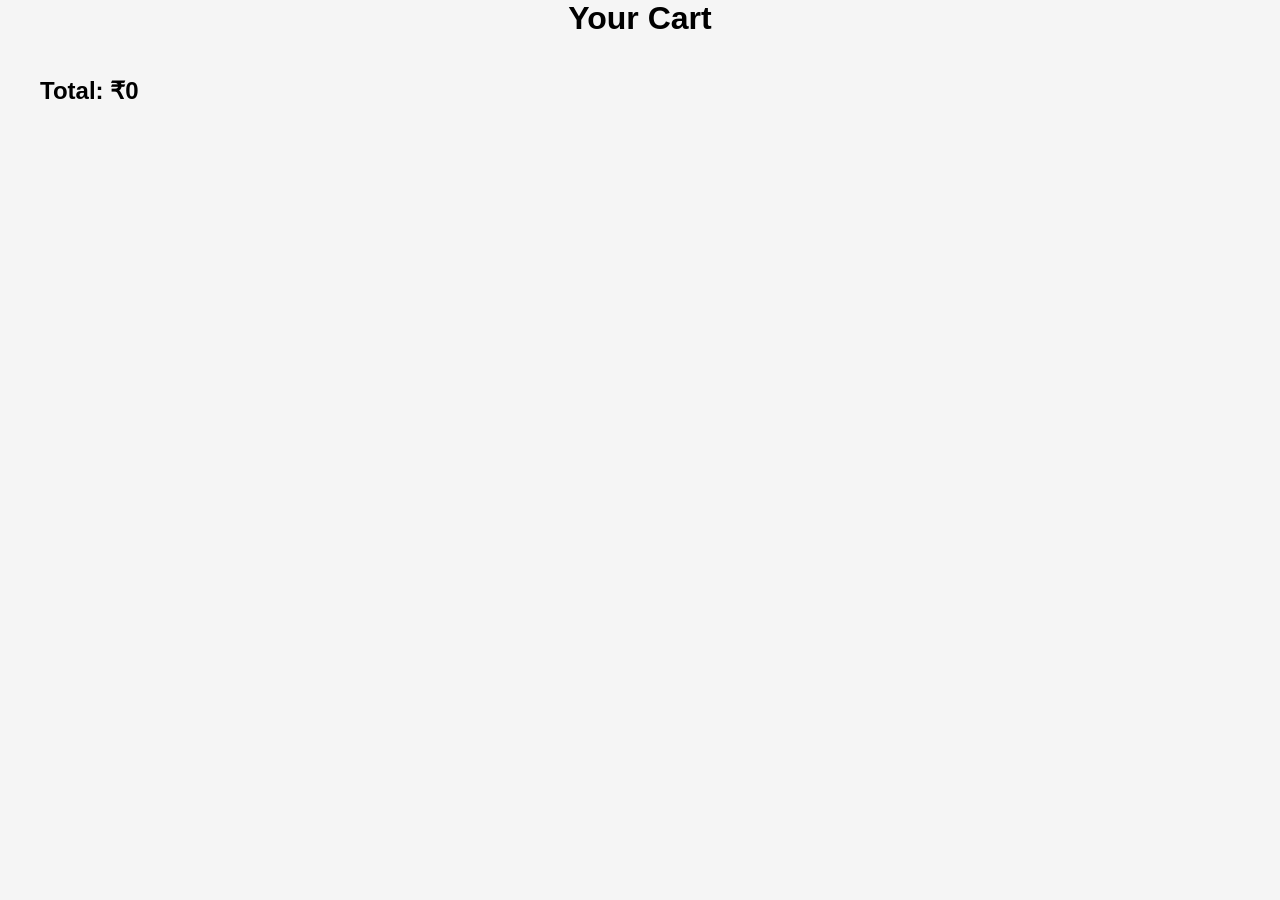
==== cart.html @ 1a92a4ae "Add files via upload" ====
<!DOCTYPE html>
<html>

<head>

<title>Your Cart</title>

<link rel="stylesheet" href="css/style.css">

</head>

<body>

<h1 style="text-align:center">Your Cart</h1>

<div id="cart-items" style="padding:40px;"></div>

<script>

let cart = JSON.parse(localStorage.getItem("cart")) || [];

const container = document.getElementById("cart-items");

let total = 0;

cart.forEach((item,index)=>{

total += item.price;

const div = document.createElement("div");

div.innerHTML = `

<h3>${item.name}</h3>

<p>₹${item.price}</p>

<button onclick="removeItem(${index})">Remove</button>

<hr>

`;

container.appendChild(div);

});

const totalDiv = document.createElement("h2");

totalDiv.innerText = "Total: ₹" + total;

container.appendChild(totalDiv);

function removeItem(i){

cart.splice(i,1);

localStorage.setItem("cart",JSON.stringify(cart));

location.reload();

}

</script>

</body>

</html>
---- css/style.css ----
*{
margin:0;
padding:0;
box-sizing:border-box;
font-family:Arial;
}

body{
background:#f5f5f5;
}

/* top bar */

.top-bar{
background:black;
color:white;
text-align:center;
padding:8px;
font-size:14px;
}

/* navbar */

.navbar{
display:flex;
align-items:center;
justify-content:space-between;
padding:15px 40px;
background:white;
border-bottom:1px solid #ddd;
}

.logo img{
height:50px;
}

/* nav links */

.nav-links a{
margin:0 15px;
text-decoration:none;
color:black;
font-weight:bold;
}

.nav-links a:hover{
color:red;
}

/* search */

.nav-right input{
padding:8px;
border:1px solid #ccc;
border-radius:4px;
}

/* banner */

.banner{
position:relative;
width:100%;
height:450px;
}

.banner img{
width:100%;
height:100%;
object-fit:cover;
}

/* banner text */

.banner-text{
position:absolute;
top:50%;
left:50%;
transform:translate(-50%,-50%);
color:white;
text-align:center;
}

.banner-text h1{
font-size:55px;
margin-bottom:10px;
}

.banner-text p{
font-size:20px;
margin-bottom:20px;
}

.banner-text button{
background:red;
color:white;
border:none;
padding:12px 25px;
font-size:16px;
cursor:pointer;
border-radius:5px;
}

/* category section */

.categories{
padding:40px;
text-align:center;
}

.category-grid{
display:grid;
grid-template-columns:repeat(auto-fit,minmax(250px,1fr));
gap:20px;
margin-top:30px;
}

.category-card{
background:white;
border-radius:10px;
overflow:hidden;
box-shadow:0 3px 12px rgba(0,0,0,0.1);
transition:0.3s;
}

.category-card:hover{
transform:scale(1.05);
}

.category-card img{
width:100%;
height:250px;
object-fit:cover;
}

.category-card h3{
padding:15px;
}

/* products */

.products{
padding:40px;
text-align:center;
}

.product-grid{
display:grid;
grid-template-columns:repeat(auto-fit,minmax(200px,1fr));
gap:20px;
margin-top:30px;
}

.product-card{
background:white;
padding:15px;
border-radius:8px;
box-shadow:0 2px 10px rgba(0,0,0,0.1);
}

.product-card img{
width:100%;
height:220px;
object-fit:cover;
border-radius:5px;
}

.product-card h3{
margin:10px 0;
}

.product-card button{
background:black;
color:white;
border:none;
padding:10px;
width:100%;
cursor:pointer;
border-radius:5px;
}
.product-page{

display:flex;
gap:40px;
padding:40px;

}

.product-page img{

width:400px;
border-radius:10px;

}

.product-info{

display:flex;
flex-direction:column;
gap:20px;

}

.product-info button{

padding:12px;
background:black;
color:white;
border:none;
cursor:pointer;
width:200px;

}
.auth-container{

width:300px;
margin:100px auto;
display:flex;
flex-direction:column;
gap:15px;
text-align:center;

}

.auth-container input{

padding:10px;
border:1px solid #ccc;

}

.auth-container button{

padding:10px;
background:black;
color:white;
border:none;
cursor:pointer;

}
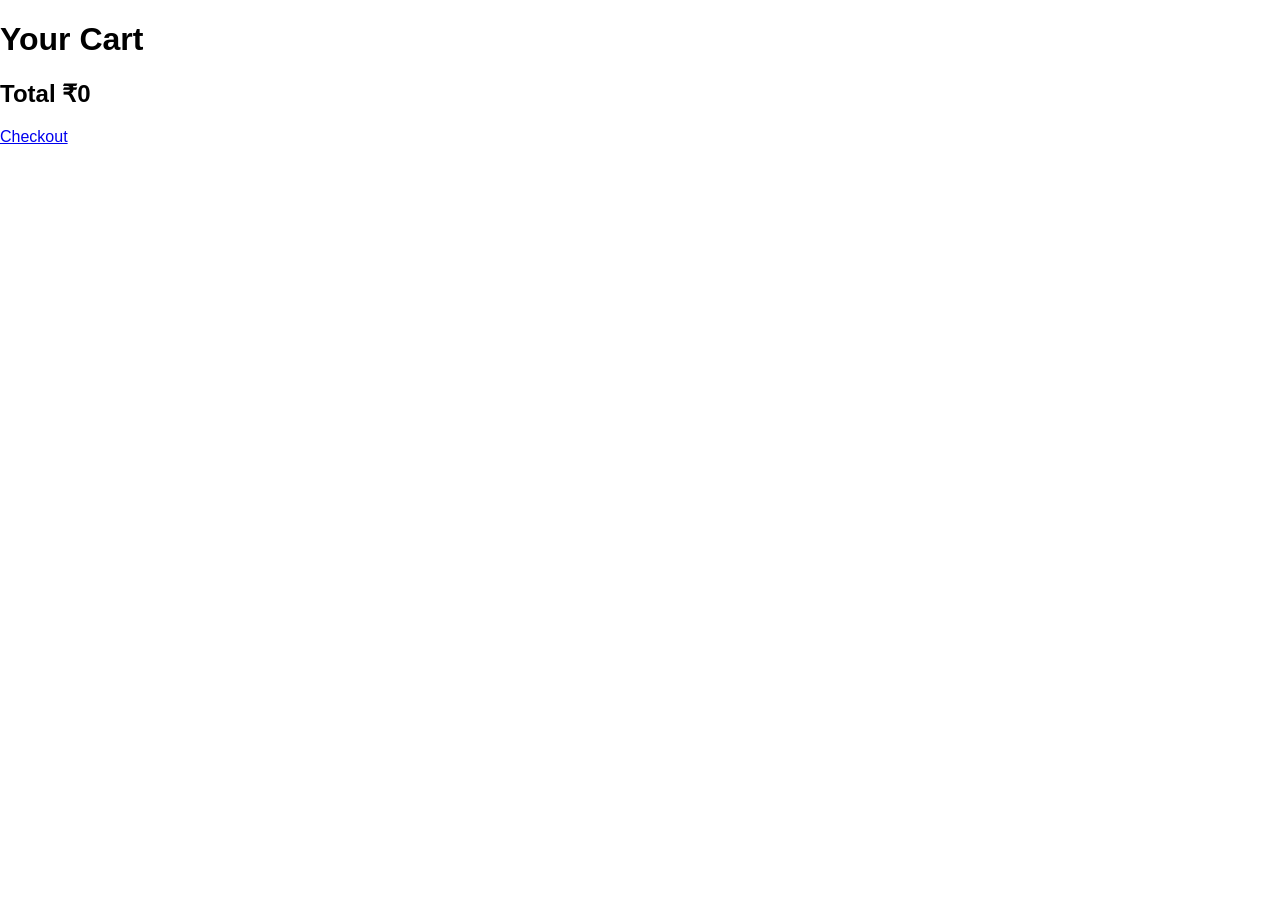
==== commit 68937c24: "Add files via upload" ====
--- a/cart.html
+++ b/cart.html
@@ -2,67 +2,45 @@
 <html>
 
 <head>
-
-<title>Your Cart</title>
-
+<title>Cart</title>
 <link rel="stylesheet" href="css/style.css">
-
 </head>
 
 <body>
 
-<h1 style="text-align:center">Your Cart</h1>
+<h1>Your Cart</h1>
 
-<div id="cart-items" style="padding:40px;"></div>
+<div id="cart"></div>
+
+<a href="checkout.html">Checkout</a>
 
 <script>
 
-let cart = JSON.parse(localStorage.getItem("cart")) || [];
+const cart=JSON.parse(localStorage.getItem("cart"))||[];
 
-const container = document.getElementById("cart-items");
+const container=document.getElementById("cart");
 
-let total = 0;
+let total=0;
 
-cart.forEach((item,index)=>{
+cart.forEach(item=>{
 
-total += item.price;
+total+=item.price;
 
-const div = document.createElement("div");
-
-div.innerHTML = `
+container.innerHTML+=`
 
 <h3>${item.name}</h3>
 
 <p>₹${item.price}</p>
 
-<button onclick="removeItem(${index})">Remove</button>
-
 <hr>
 
 `;
 
-container.appendChild(div);
-
 });
 
-const totalDiv = document.createElement("h2");
-
-totalDiv.innerText = "Total: ₹" + total;
-
-container.appendChild(totalDiv);
-
-function removeItem(i){
-
-cart.splice(i,1);
-
-localStorage.setItem("cart",JSON.stringify(cart));
-
-location.reload();
-
-}
+container.innerHTML+=`<h2>Total ₹${total}</h2>`;
 
 </script>
 
 </body>
-
 </html>
--- a/css/style.css
+++ b/css/style.css
@@ -1,239 +1,111 @@
-*{
+body{
+
 margin:0;
-padding:0;
-box-sizing:border-box;
 font-family:Arial;
+
 }
 
-body{
-background:#f5f5f5;
-}
+.top-bar{
 
-/* top bar */
-
-.top-bar{
 background:black;
 color:white;
 text-align:center;
 padding:8px;
-font-size:14px;
+
 }
 
-/* navbar */
+.navbar{
 
-.navbar{
 display:flex;
+justify-content:space-between;
 align-items:center;
-justify-content:space-between;
-padding:15px 40px;
+padding:10px 20px;
 background:white;
-border-bottom:1px solid #ddd;
+border-bottom:1px solid #eee;
+
 }
 
 .logo img{
-height:50px;
+
+height:40px;
+
 }
 
-/* nav links */
+.nav-links a{
 
-.nav-links a{
-margin:0 15px;
-text-decoration:none;
-color:black;
-font-weight:bold;
+margin:0 10px;
+cursor:pointer;
+
 }
 
-.nav-links a:hover{
-color:red;
+.nav-right{
+
+display:flex;
+gap:10px;
+
 }
 
-/* search */
+.banner{
 
-.nav-right input{
-padding:8px;
-border:1px solid #ccc;
-border-radius:4px;
-}
+position:relative;
 
-/* banner */
-
-.banner{
-position:relative;
-width:100%;
-height:450px;
 }
 
 .banner img{
+
 width:100%;
-height:100%;
+height:350px;
 object-fit:cover;
+
 }
 
-/* banner text */
+.banner-text{
 
-.banner-text{
 position:absolute;
 top:50%;
 left:50%;
 transform:translate(-50%,-50%);
 color:white;
 text-align:center;
+
 }
 
-.banner-text h1{
-font-size:55px;
-margin-bottom:10px;
-}
+.products{
 
-.banner-text p{
-font-size:20px;
-margin-bottom:20px;
-}
+padding:40px;
 
-.banner-text button{
-background:red;
-color:white;
-border:none;
-padding:12px 25px;
-font-size:16px;
-cursor:pointer;
-border-radius:5px;
-}
-
-/* category section */
-
-.categories{
-padding:40px;
-text-align:center;
-}
-
-.category-grid{
-display:grid;
-grid-template-columns:repeat(auto-fit,minmax(250px,1fr));
-gap:20px;
-margin-top:30px;
-}
-
-.category-card{
-background:white;
-border-radius:10px;
-overflow:hidden;
-box-shadow:0 3px 12px rgba(0,0,0,0.1);
-transition:0.3s;
-}
-
-.category-card:hover{
-transform:scale(1.05);
-}
-
-.category-card img{
-width:100%;
-height:250px;
-object-fit:cover;
-}
-
-.category-card h3{
-padding:15px;
-}
-
-/* products */
-
-.products{
-padding:40px;
-text-align:center;
 }
 
 .product-grid{
+
 display:grid;
 grid-template-columns:repeat(auto-fit,minmax(200px,1fr));
 gap:20px;
-margin-top:30px;
+
 }
 
 .product-card{
-background:white;
-padding:15px;
-border-radius:8px;
-box-shadow:0 2px 10px rgba(0,0,0,0.1);
+
+border:1px solid #eee;
+padding:10px;
+text-align:center;
+
 }
 
 .product-card img{
+
 width:100%;
-height:220px;
+height:200px;
 object-fit:cover;
-border-radius:5px;
-}
 
-.product-card h3{
-margin:10px 0;
 }
 
 .product-card button{
+
 background:black;
 color:white;
 border:none;
 padding:10px;
-width:100%;
-cursor:pointer;
-border-radius:5px;
-}
-.product-page{
-
-display:flex;
-gap:40px;
-padding:40px;
-
-}
-
-.product-page img{
-
-width:400px;
-border-radius:10px;
-
-}
-
-.product-info{
-
-display:flex;
-flex-direction:column;
-gap:20px;
-
-}
-
-.product-info button{
-
-padding:12px;
-background:black;
-color:white;
-border:none;
-cursor:pointer;
-width:200px;
-
-}
-.auth-container{
-
-width:300px;
-margin:100px auto;
-display:flex;
-flex-direction:column;
-gap:15px;
-text-align:center;
-
-}
-
-.auth-container input{
-
-padding:10px;
-border:1px solid #ccc;
-
-}
-
-.auth-container button{
-
-padding:10px;
-background:black;
-color:white;
-border:none;
 cursor:pointer;
 
 }
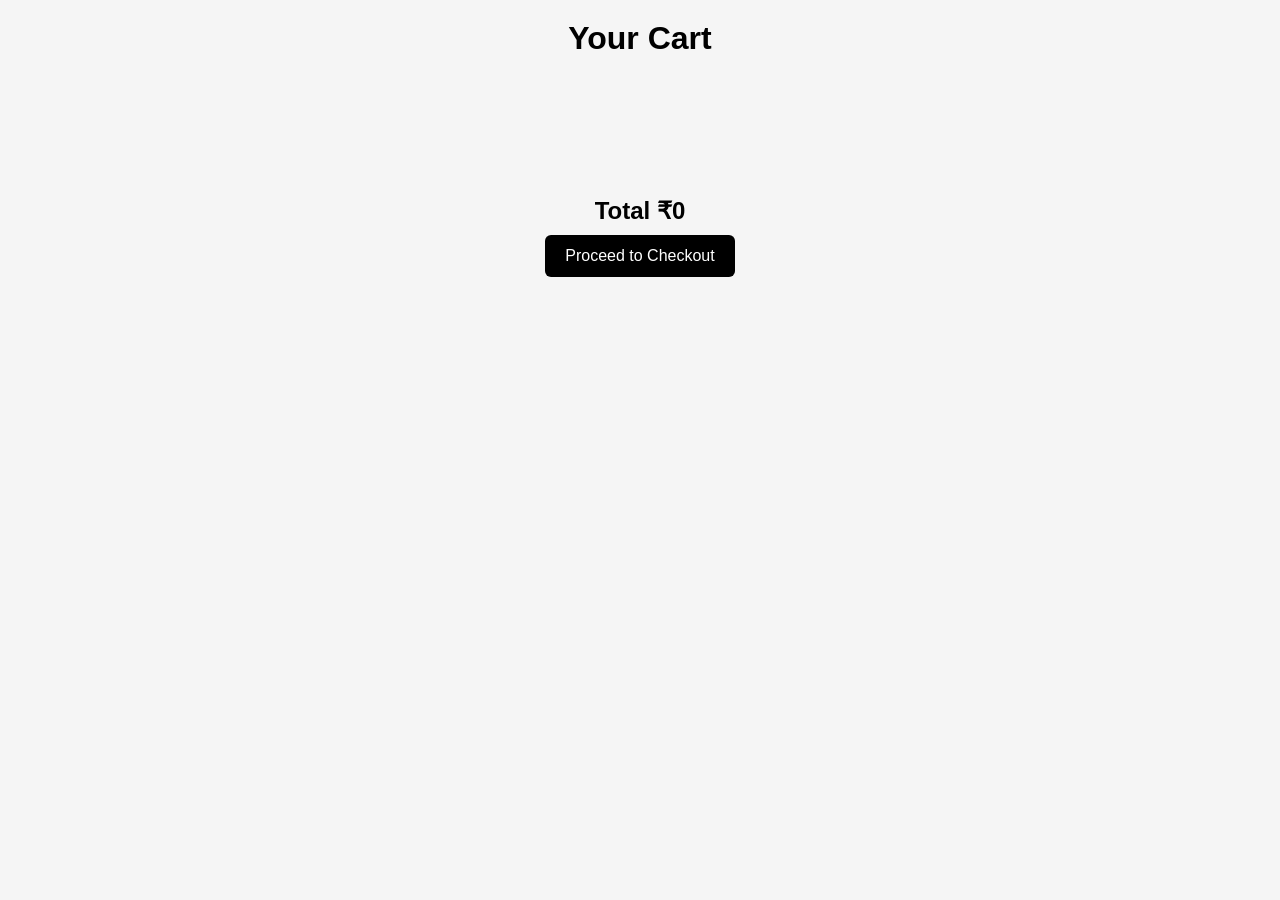
==== commit 3305ef75: "Add files via upload" ====
--- a/cart.html
+++ b/cart.html
@@ -1,46 +1,122 @@
 <!DOCTYPE html>
-<html>
+<html lang="en">
 
 <head>
-<title>Cart</title>
+
+<meta charset="UTF-8">
+<title>Your Cart</title>
+
+<meta name="viewport" content="width=device-width, initial-scale=1">
+
 <link rel="stylesheet" href="css/style.css">
+
 </head>
 
 <body>
 
-<h1>Your Cart</h1>
+<h1 style="text-align:center;margin-top:20px;">Your Cart</h1>
 
-<div id="cart"></div>
+<div id="cart" class="cart-container"></div>
 
-<a href="checkout.html">Checkout</a>
+<div class="cart-summary">
+
+<h2 id="total"></h2>
+
+<a href="checkout.html" class="checkout-btn">Proceed to Checkout</a>
+
+</div>
+
 
 <script>
 
-const cart=JSON.parse(localStorage.getItem("cart"))||[];
+let cart = JSON.parse(localStorage.getItem("cart")) || [];
 
-const container=document.getElementById("cart");
+const container = document.getElementById("cart");
+const totalElement = document.getElementById("total");
 
-let total=0;
 
-cart.forEach(item=>{
+function renderCart(){
 
-total+=item.price;
+container.innerHTML = "";
 
-container.innerHTML+=`
+let total = 0;
+
+cart.forEach((item,index)=>{
+
+total += item.price;
+
+container.innerHTML += `
+
+<div class="cart-item">
+
+<img src="${item.image}">
+
+<div class="cart-info">
 
 <h3>${item.name}</h3>
 
 <p>₹${item.price}</p>
 
-<hr>
+<div class="qty-controls">
+
+<button onclick="decreaseQty(${index})">-</button>
+
+<span>1</span>
+
+<button onclick="increaseQty(${index})">+</button>
+
+</div>
+
+<button class="remove-btn" onclick="removeItem(${index})">
+Remove
+</button>
+
+</div>
+
+</div>
 
 `;
 
 });
 
-container.innerHTML+=`<h2>Total ₹${total}</h2>`;
+totalElement.textContent = "Total ₹" + total;
+
+localStorage.setItem("cart",JSON.stringify(cart));
+
+}
+
+
+function removeItem(index){
+
+cart.splice(index,1);
+
+renderCart();
+
+}
+
+
+function increaseQty(index){
+
+cart.push(cart[index]);
+
+renderCart();
+
+}
+
+
+function decreaseQty(index){
+
+cart.splice(index,1);
+
+renderCart();
+
+}
+
+
+renderCart();
 
 </script>
 
 </body>
+
 </html>
--- a/css/style.css
+++ b/css/style.css
@@ -1,111 +1,1036 @@
+.container{
+width:90%;
+max-width:1200px;
+margin:auto;
+}
+html{
+scroll-behavior:smooth;
+}
+*{
+margin:0;
+padding:0;
+box-sizing:border-box;
+font-family:Arial, sans-serif;
+}
+
 body{
-
-margin:0;
-font-family:Arial;
-
-}
+background:#f5f5f5;
+}
+
+/* top bar */
 
 .top-bar{
-
 background:black;
 color:white;
 text-align:center;
 padding:8px;
-
-}
+font-size:14px;
+}
+
+/* navbar */
 
 .navbar{
-
 display:flex;
 justify-content:space-between;
 align-items:center;
-padding:10px 20px;
+padding:15px 40px;
 background:white;
-border-bottom:1px solid #eee;
-
+flex-wrap:wrap;
 }
 
 .logo img{
-
 height:40px;
-
+}
+
+/* nav links */
+
+.nav-links{
+display:flex;
+gap:15px;
+flex-wrap:wrap;
 }
 
 .nav-links a{
-
-margin:0 10px;
-cursor:pointer;
-
-}
+cursor:pointer;
+font-weight:bold;
+}
+
+/* right section */
 
 .nav-right{
-
 display:flex;
 gap:10px;
-
-}
+align-items:center;
+flex-wrap:wrap;
+}
+
+.nav-right input{
+padding:8px;
+border:1px solid #ccc;
+border-radius:5px;
+}
+
+/* banner */
 
 .banner{
-
 position:relative;
-
+width:100%;
 }
 
 .banner img{
-
-width:100%;
-height:350px;
+width:100%;
+height:400px;
 object-fit:cover;
-
 }
 
 .banner-text{
-
 position:absolute;
 top:50%;
 left:50%;
 transform:translate(-50%,-50%);
 color:white;
 text-align:center;
-
-}
+}
+
+.banner-text h1{
+font-size:48px;
+}
+
+.banner-text p{
+font-size:18px;
+}
+
+/* products section */
 
 .products{
-
 padding:40px;
-
-}
+text-align:center;
+}
+
+/* grid */
 
 .product-grid{
-
+display:grid;
+grid-template-columns:repeat(auto-fit,minmax(220px,1fr));
+gap:20px;
+margin-top:20px;
+}
+
+/* card */
+
+.product-card{
+background:white;
+border-radius:10px;
+padding:10px;
+box-shadow:0 4px 12px rgba(0,0,0,0.08);
+text-align:center;
+transition:0.3s;
+}
+
+.product-card img{
+width:100%;
+height:200px;
+object-fit:cover;
+border-radius:8px;
+}
+
+.product-card:hover{
+transform:translateY(-5px);
+box-shadow:0 10px 25px rgba(0,0,0,0.15);
+}
+
+.product-card:hover{
+transform:translateY(-5px);
+}
+
+.product-card img{
+width:100%;
+height:220px;
+object-fit:cover;
+border-radius:8px;
+}
+
+.product-card h3{
+margin:10px 0;
+}
+
+.product-card p{
+font-weight:bold;
+}
+
+.product-card button{
+background:black;
+color:white;
+border:none;
+padding:10px;
+width:100%;
+border-radius:5px;
+cursor:pointer;
+}
+
+.product-card button:hover{
+background:red;
+}
+
+/* product page */
+
+#product{
+padding:40px;
+text-align:center;
+}
+
+#product img{
+max-width:300px;
+width:100%;
+}
+
+/* cart */
+
+#cart{
+padding:40px;
+}
+
+/* MOBILE RESPONSIVE */
+
+@media (max-width:768px){
+
+.navbar{
+flex-direction:column;
+gap:10px;
+text-align:center;
+}
+
+.nav-links{
+justify-content:center;
+}
+
+.nav-right{
+justify-content:center;
+}
+
+.banner img{
+height:250px;
+}
+
+.banner-text h1{
+font-size:28px;
+}
+
+.banner-text p{
+font-size:14px;
+}
+
+.products{
+padding:20px;
+}
+
+.product-grid{
+grid-template-columns:repeat(2,1fr);
+}
+
+}
+
+@media (max-width:480px){
+
+.product-grid{
+grid-template-columns:1fr;
+}
+
+.banner-text h1{
+font-size:22px;
+}
+
+}
+/* product card upgrade */
+
+.product-card{
+    border-radius:12px;
+    overflow:hidden;
+    transition:all 0.3s ease;
+    background:#fff;
+}
+
+.product-card img{
+    transition:transform 0.3s ease;
+}
+
+.product-card:hover{
+    transform:translateY(-8px);
+    box-shadow:0 15px 35px rgba(0,0,0,0.15);
+}
+
+.product-card:hover img{
+    transform:scale(1.05);
+}
+
+.product-card button{
+    border:none;
+    padding:10px 18px;
+    background:#111;
+    color:white;
+    border-radius:6px;
+    cursor:pointer;
+    transition:0.3s;
+}
+
+.product-card button:hover{
+    background:#444;
+}
+.navbar{
+    backdrop-filter:blur(10px);
+}
+
+.navbar a{
+    position:relative;
+}
+
+.navbar a::after{
+    content:'';
+    width:0;
+    height:2px;
+    background:black;
+    position:absolute;
+    left:0;
+    bottom:-5px;
+    transition:0.3s;
+}
+
+.navbar a:hover::after{
+    width:100%;
+}
+/* ===== Product Card UI Upgrade ===== */
+
+.product-card{
+  border-radius:12px;
+  overflow:hidden;
+  background:#ffffff;
+  transition:all 0.3s ease;
+  position:relative;
+}
+
+.product-card img{
+  transition:transform 0.35s ease;
+}
+
+.product-card:hover{
+  transform:translateY(-8px);
+  box-shadow:0 15px 35px rgba(0,0,0,0.15);
+}
+
+.product-card:hover img{
+  transform:scale(1.06);
+}
+
+.product-card h3{
+  font-size:18px;
+  margin-top:10px;
+}
+
+.product-card p{
+  font-weight:600;
+  margin:5px 0;
+}
+
+.product-card button{
+  border:none;
+  padding:10px 16px;
+  background:#111;
+  color:white;
+  border-radius:6px;
+  cursor:pointer;
+  transition:0.25s;
+}
+
+.product-card button:hover{
+  background:#444;
+}
+/* ===== Product Search ===== */
+
+.search-box{
+  width:100%;
+  display:flex;
+  justify-content:center;
+  margin-bottom:30px;
+}
+
+.search-box input{
+  width:300px;
+  padding:10px 15px;
+  border-radius:6px;
+  border:1px solid #ddd;
+  font-size:14px;
+  outline:none;
+}
+
+.search-box input:focus{
+  border-color:#000;
+}
+/* product image container */
+
+.product-image{
+position:relative;
+overflow:hidden;
+}
+
+.product-image img{
+width:100%;
+height:260px;
+object-fit:cover;
+border-radius:10px;
+}
+
+
+/* category badge */
+
+.product-category{
+position:absolute;
+top:10px;
+left:10px;
+background:black;
+color:white;
+font-size:12px;
+padding:4px 8px;
+border-radius:4px;
+}
+
+
+/* product info */
+
+.product-info{
+padding:10px;
+}
+
+.price{
+font-weight:600;
+margin:5px 0;
+}
+
+
+/* button */
+
+.view-btn{
+width:100%;
+padding:10px;
+background:black;
+color:white;
+border:none;
+border-radius:6px;
+cursor:pointer;
+transition:0.3s;
+}
+
+.view-btn:hover{
+background:#444;
+}
+/* ===== Premium Product Hover Effect ===== */
+
+.product-card{
+background:white;
+border-radius:12px;
+overflow:hidden;
+transition:all 0.35s ease;
+position:relative;
+}
+
+.product-card:hover{
+transform:translateY(-10px);
+box-shadow:0 20px 40px rgba(0,0,0,0.18);
+}
+
+.product-image img{
+transition:transform 0.4s ease;
+}
+
+.product-card:hover .product-image img{
+transform:scale(1.08);
+}
+
+/* subtle gradient overlay */
+
+.product-card::after{
+content:"";
+position:absolute;
+top:0;
+left:0;
+width:100%;
+height:100%;
+background:linear-gradient(
+to bottom,
+transparent 70%,
+rgba(0,0,0,0.05)
+);
+opacity:0;
+transition:0.3s;
+}
+
+.product-card:hover::after{
+opacity:1;
+}
+/* wishlist button */
+
+.wishlist-btn{
+position:absolute;
+top:10px;
+right:10px;
+font-size:22px;
+cursor:pointer;
+background:white;
+border-radius:50%;
+width:35px;
+height:35px;
+display:flex;
+align-items:center;
+justify-content:center;
+box-shadow:0 5px 15px rgba(0,0,0,0.2);
+transition:0.3s;
+}
+
+.wishlist-btn:hover{
+transform:scale(1.1);
+}
+/* ===== Quick View Popup ===== */
+
+.quick-view{
+position:fixed;
+top:0;
+left:0;
+width:100%;
+height:100%;
+background:rgba(0,0,0,0.6);
+display:none;
+align-items:center;
+justify-content:center;
+z-index:999;
+}
+
+.quick-view-content{
+background:white;
+padding:30px;
+border-radius:12px;
+text-align:center;
+width:320px;
+position:relative;
+}
+
+.quick-view-content img{
+width:100%;
+height:250px;
+object-fit:cover;
+margin-bottom:15px;
+}
+
+#close-quick-view{
+position:absolute;
+top:10px;
+right:15px;
+font-size:24px;
+cursor:pointer;
+}
+
+.quick-view-content button{
+padding:10px 20px;
+border:none;
+background:black;
+color:white;
+border-radius:6px;
+cursor:pointer;
+}
+.product-buttons{
+display:flex;
+gap:10px;
+margin-top:10px;
+}
+
+.cart-btn{
+flex:1;
+padding:10px;
+border:none;
+background:#ff4d4d;
+color:white;
+border-radius:6px;
+cursor:pointer;
+transition:0.3s;
+}
+
+.cart-btn:hover{
+background:#e63939;
+}
+.rating{
+margin:5px 0;
+font-size:14px;
+color:#f5a623;
+}
+.collections{
+padding:60px 10%;
+text-align:center;
+}
+
+.collection-grid{
+display:grid;
+grid-template-columns:repeat(auto-fit,minmax(250px,1fr));
+gap:20px;
+margin-top:30px;
+}
+
+.collection-card{
+position:relative;
+cursor:pointer;
+overflow:hidden;
+border-radius:12px;
+}
+
+.collection-card img{
+width:100%;
+height:220px;
+object-fit:cover;
+transition:0.4s;
+}
+
+.collection-card h3{
+position:absolute;
+bottom:10px;
+left:15px;
+color:white;
+font-size:22px;
+background:rgba(0,0,0,0.5);
+padding:5px 10px;
+border-radius:6px;
+}
+
+.collection-card:hover img{
+transform:scale(1.1);
+}
+/* ===== Premium Sticky Navbar ===== */
+
+.navbar{
+position:sticky;
+top:0;
+z-index:1000;
+background:rgba(255,255,255,0.8);
+backdrop-filter:blur(10px);
+-webkit-backdrop-filter:blur(10px);
+box-shadow:0 4px 15px rgba(0,0,0,0.08);
+}
+
+/* navbar hover effect */
+
+.nav-links a{
+position:relative;
+cursor:pointer;
+}
+
+.nav-links a::after{
+content:"";
+position:absolute;
+left:0;
+bottom:-4px;
+width:0;
+height:2px;
+background:black;
+transition:0.3s;
+}
+
+.nav-links a:hover::after{
+width:100%;
+}
+/* ===== Product Loading Skeleton ===== */
+
+.skeleton-card{
+background:white;
+border-radius:12px;
+padding:10px;
+}
+
+.skeleton-img{
+width:100%;
+height:260px;
+background:#eee;
+border-radius:10px;
+animation:skeleton 1.2s infinite;
+}
+
+.skeleton-text{
+height:15px;
+margin-top:10px;
+background:#eee;
+border-radius:4px;
+animation:skeleton 1.2s infinite;
+}
+
+.skeleton-text.short{
+width:50%;
+}
+
+@keyframes skeleton{
+0%{opacity:0.6;}
+50%{opacity:1;}
+100%{opacity:0.6;}
+}
+.cart-container{
+width:80%;
+margin:30px auto;
+}
+
+.cart-item{
+display:flex;
+gap:20px;
+align-items:center;
+background:white;
+padding:15px;
+border-radius:10px;
+margin-bottom:15px;
+box-shadow:0 5px 15px rgba(0,0,0,0.08);
+}
+
+.cart-item img{
+width:100px;
+height:100px;
+object-fit:cover;
+border-radius:8px;
+}
+
+.cart-info{
+flex:1;
+}
+
+.qty-controls{
+display:flex;
+align-items:center;
+gap:10px;
+margin:10px 0;
+}
+
+.qty-controls button{
+padding:5px 10px;
+border:none;
+background:black;
+color:white;
+cursor:pointer;
+border-radius:4px;
+}
+
+.remove-btn{
+background:#ff4d4d;
+color:white;
+border:none;
+padding:6px 10px;
+border-radius:4px;
+cursor:pointer;
+}
+
+.cart-summary{
+text-align:center;
+margin:20px;
+}
+
+.checkout-btn{
+display:inline-block;
+padding:12px 20px;
+background:black;
+color:white;
+text-decoration:none;
+border-radius:6px;
+margin-top:10px;
+}
+.checkout-container{
+display:flex;
+gap:40px;
+width:80%;
+margin:40px auto;
+flex-wrap:wrap;
+}
+
+.checkout-form{
+flex:1;
+background:white;
+padding:20px;
+border-radius:10px;
+box-shadow:0 5px 15px rgba(0,0,0,0.08);
+display:flex;
+flex-direction:column;
+gap:10px;
+}
+
+.checkout-form input,
+.checkout-form select{
+padding:10px;
+border:1px solid #ddd;
+border-radius:5px;
+}
+
+.place-order-btn{
+padding:12px;
+background:black;
+color:white;
+border:none;
+border-radius:6px;
+cursor:pointer;
+margin-top:10px;
+}
+
+.order-summary{
+flex:1;
+background:white;
+padding:20px;
+border-radius:10px;
+box-shadow:0 5px 15px rgba(0,0,0,0.08);
+}
+.success-container{
+height:80vh;
+display:flex;
+flex-direction:column;
+justify-content:center;
+align-items:center;
+text-align:center;
+gap:15px;
+}
+
+.continue-btn{
+padding:12px 20px;
+background:black;
+color:white;
+text-decoration:none;
+border-radius:6px;
+margin-top:10px;
+}
+.product-page{
+display:flex;
+gap:40px;
+width:80%;
+margin:40px auto;
+flex-wrap:wrap;
+}
+
+.product-image-box img{
+width:350px;
+border-radius:10px;
+transition:0.3s;
+cursor:zoom-in;
+}
+
+.product-image-box img:hover{
+transform:scale(1.15);
+}
+
+.product-details{
+flex:1;
+}
+
+.product-desc{
+margin:15px 0;
+color:#555;
+}
+
+.back-btn{
+display:inline-block;
+margin:20px;
+text-decoration:none;
+color:black;
+}
+/* dark mode */
+
+.dark{
+background:#121212;
+color:white;
+}
+
+.dark .navbar{
+background:#1e1e1e;
+}
+
+.dark .product-card{
+background:#1e1e1e;
+color:white;
+}
+
+.dark input{
+background:#2a2a2a;
+color:white;
+border:1px solid #444;
+}
+
+.dark-btn{
+padding:6px 10px;
+border:none;
+background:black;
+color:white;
+border-radius:5px;
+cursor:pointer;
+}
+.footer{
+background:#111;
+color:white;
+padding:40px 10%;
+margin-top:40px;
+}
+
+.footer-grid{
 display:grid;
 grid-template-columns:repeat(auto-fit,minmax(200px,1fr));
-gap:20px;
-
-}
-
-.product-card{
-
-border:1px solid #eee;
-padding:10px;
-text-align:center;
-
-}
-
-.product-card img{
-
-width:100%;
-height:200px;
+gap:30px;
+}
+
+.footer-col h3,
+.footer-col h4{
+margin-bottom:10px;
+}
+
+.footer-col a{
+display:block;
+color:#ccc;
+text-decoration:none;
+margin:5px 0;
+}
+
+.footer-col a:hover{
+color:white;
+}
+
+.footer-bottom{
+text-align:center;
+margin-top:30px;
+border-top:1px solid #333;
+padding-top:15px;
+color:#aaa;
+}
+.shop-layout{
+display:grid;
+grid-template-columns:250px 1fr;
+gap:30px;
+align-items:start;
+}
+.filters{
+width:100%;
+background:white;
+padding:15px;
+border-radius:10px;
+box-shadow:0 5px 15px rgba(0,0,0,0.08);
+}
+.filters h3{
+margin-bottom:10px;
+}
+
+.filters label{
+display:block;
+margin-top:10px;
+font-size:14px;
+}
+
+.filters input,
+.filters select{
+width:100%;
+margin-top:5px;
+padding:6px;
+}
+
+.filters button{
+margin-top:10px;
+padding:8px;
+width:100%;
+background:black;
+color:white;
+border:none;
+border-radius:6px;
+cursor:pointer;
+}
+/* ========================= */
+/* MOBILE RESPONSIVE DESIGN */
+/* ========================= */
+
+@media (max-width: 900px){
+
+/* navbar */
+
+.navbar{
+flex-direction:column;
+gap:10px;
+padding:15px;
+}
+
+.nav-links{
+display:flex;
+gap:15px;
+flex-wrap:wrap;
+justify-content:center;
+}
+
+/* banner */
+
+.banner img{
+height:250px;
 object-fit:cover;
-
-}
-
-.product-card button{
-
-background:black;
-color:white;
-border:none;
-padding:10px;
-cursor:pointer;
-
-}
+}
+
+.banner-text h1{
+font-size:26px;
+}
+
+.banner-text p{
+font-size:14px;
+}
+
+/* collections */
+
+.collection-grid{
+grid-template-columns:1fr;
+}
+
+/* shop layout */
+
+.shop-layout{
+flex-direction:column;
+}
+
+.filters{
+width:100%;
+}
+
+.product-grid{
+display:grid;
+grid-template-columns:repeat(auto-fill,minmax(220px,1fr));
+gap:25px;
+width:100%;
+}
+
+/* product page */
+
+.product-page{
+flex-direction:column;
+align-items:center;
+text-align:center;
+}
+
+.product-image-box img{
+width:260px;
+}
+
+/* cart */
+
+.cart-item{
+flex-direction:column;
+align-items:flex-start;
+}
+
+/* checkout */
+
+.checkout-container{
+flex-direction:column;
+}
+
+}
+
+
+/* very small screens */
+
+@media (max-width: 500px){
+
+.product-grid{
+grid-template-columns:1fr;
+}
+
+.nav-links{
+flex-direction:column;
+align-items:center;
+}
+
+}
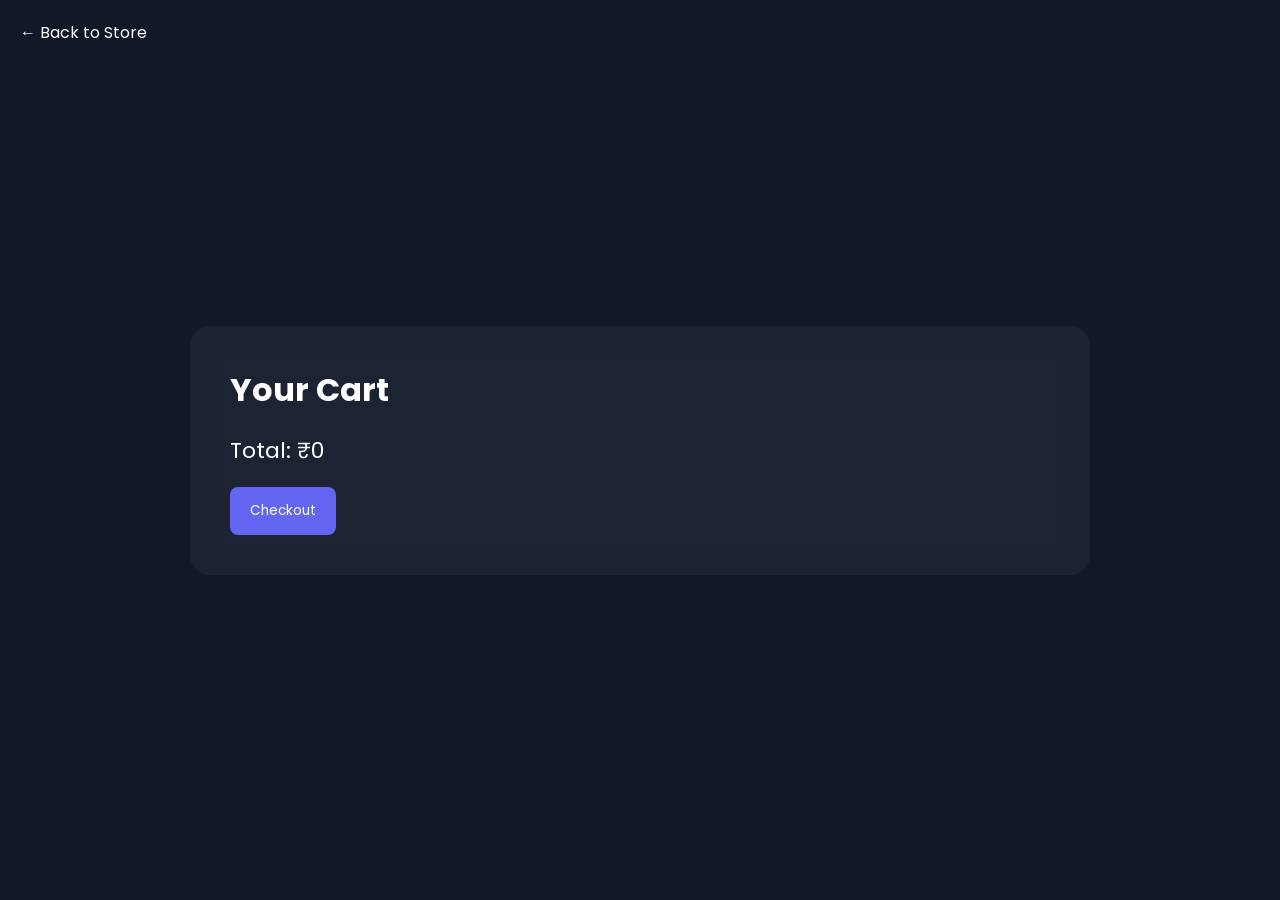
==== commit 5181ffa0: "Add files via upload" ====
--- a/cart.html
+++ b/cart.html
@@ -1,122 +1,167 @@
 <!DOCTYPE html>
 <html lang="en">
-
 <head>
 
 <meta charset="UTF-8">
-<title>Your Cart</title>
+<meta name="viewport" content="width=device-width, initial-scale=1.0">
 
-<meta name="viewport" content="width=device-width, initial-scale=1">
+<title>Cart | APEX Store</title>
 
-<link rel="stylesheet" href="css/style.css">
+<link href="https://fonts.googleapis.com/css2?family=Poppins:wght@300;400;500;600;700&display=swap" rel="stylesheet">
+
+<style>
+
+*{
+margin:0;
+padding:0;
+box-sizing:border-box;
+font-family:Poppins,sans-serif;
+}
+
+body{
+background:#111827;
+min-height:100vh;
+display:flex;
+align-items:center;
+justify-content:center;
+color:white;
+}
+
+.cart-container{
+width:900px;
+background:rgba(255,255,255,0.05);
+backdrop-filter:blur(15px);
+padding:40px;
+border-radius:20px;
+}
+
+.cart-item{
+display:flex;
+align-items:center;
+justify-content:space-between;
+margin-bottom:20px;
+padding:15px;
+background:rgba(255,255,255,0.08);
+border-radius:10px;
+}
+
+.cart-item img{
+width:70px;
+border-radius:8px;
+}
+
+.item-info{
+flex:1;
+margin-left:15px;
+}
+
+button{
+border:none;
+padding:10px 16px;
+border-radius:8px;
+cursor:pointer;
+}
+
+.remove-btn{
+background:#ef4444;
+color:white;
+}
+
+.checkout{
+margin-top:20px;
+background:#6366f1;
+color:white;
+padding:14px 20px;
+}
+
+.total{
+margin-top:20px;
+font-size:22px;
+}
+
+.back{
+position:absolute;
+top:20px;
+left:20px;
+color:white;
+text-decoration:none;
+}
+
+</style>
 
 </head>
 
 <body>
 
-<h1 style="text-align:center;margin-top:20px;">Your Cart</h1>
+<a href="index.html" class="back">← Back to Store</a>
 
-<div id="cart" class="cart-container"></div>
+<div class="cart-container">
 
-<div class="cart-summary">
+<h1>Your Cart</h1>
 
-<h2 id="total"></h2>
+<div id="cart-items"></div>
 
-<a href="checkout.html" class="checkout-btn">Proceed to Checkout</a>
+<div class="total">
+Total: ₹<span id="total">0</span>
+</div>
+
+<button class="checkout" onclick="goCheckout()">Checkout</button>
 
 </div>
-
 
 <script>
 
 let cart = JSON.parse(localStorage.getItem("cart")) || [];
 
-const container = document.getElementById("cart");
-const totalElement = document.getElementById("total");
-
+const container = document.getElementById("cart-items");
+const totalEl = document.getElementById("total");
 
 function renderCart(){
 
-container.innerHTML = "";
-
+container.innerHTML="";
 let total = 0;
 
 cart.forEach((item,index)=>{
 
 total += item.price;
 
-container.innerHTML += `
+const div = document.createElement("div");
+div.className="cart-item";
 
-<div class="cart-item">
+div.innerHTML = `
+<img src="${item.image}">
+<div class="item-info">
+<h3>${item.name}</h3>
+<p>₹${item.price}</p>
+</div>
+<button class="remove-btn" onclick="removeItem(${index})">Remove</button>
+`;
 
-<img src="${item.image}">
-
-<div class="cart-info">
-
-<h3>${item.name}</h3>
-
-<p>₹${item.price}</p>
-
-<div class="qty-controls">
-
-<button onclick="decreaseQty(${index})">-</button>
-
-<span>1</span>
-
-<button onclick="increaseQty(${index})">+</button>
-
-</div>
-
-<button class="remove-btn" onclick="removeItem(${index})">
-Remove
-</button>
-
-</div>
-
-</div>
-
-`;
+container.appendChild(div);
 
 });
 
-totalElement.textContent = "Total ₹" + total;
-
-localStorage.setItem("cart",JSON.stringify(cart));
+totalEl.textContent = total;
 
 }
-
 
 function removeItem(index){
 
 cart.splice(index,1);
-
+localStorage.setItem("cart",JSON.stringify(cart));
 renderCart();
 
 }
 
+function goCheckout(){
 
-function increaseQty(index){
-
-cart.push(cart[index]);
-
-renderCart();
+window.location.href = "checkout.html";
 
 }
-
-
-function decreaseQty(index){
-
-cart.splice(index,1);
-
-renderCart();
-
-}
-
 
 renderCart();
 
 </script>
 
 </body>
-
 </html>
